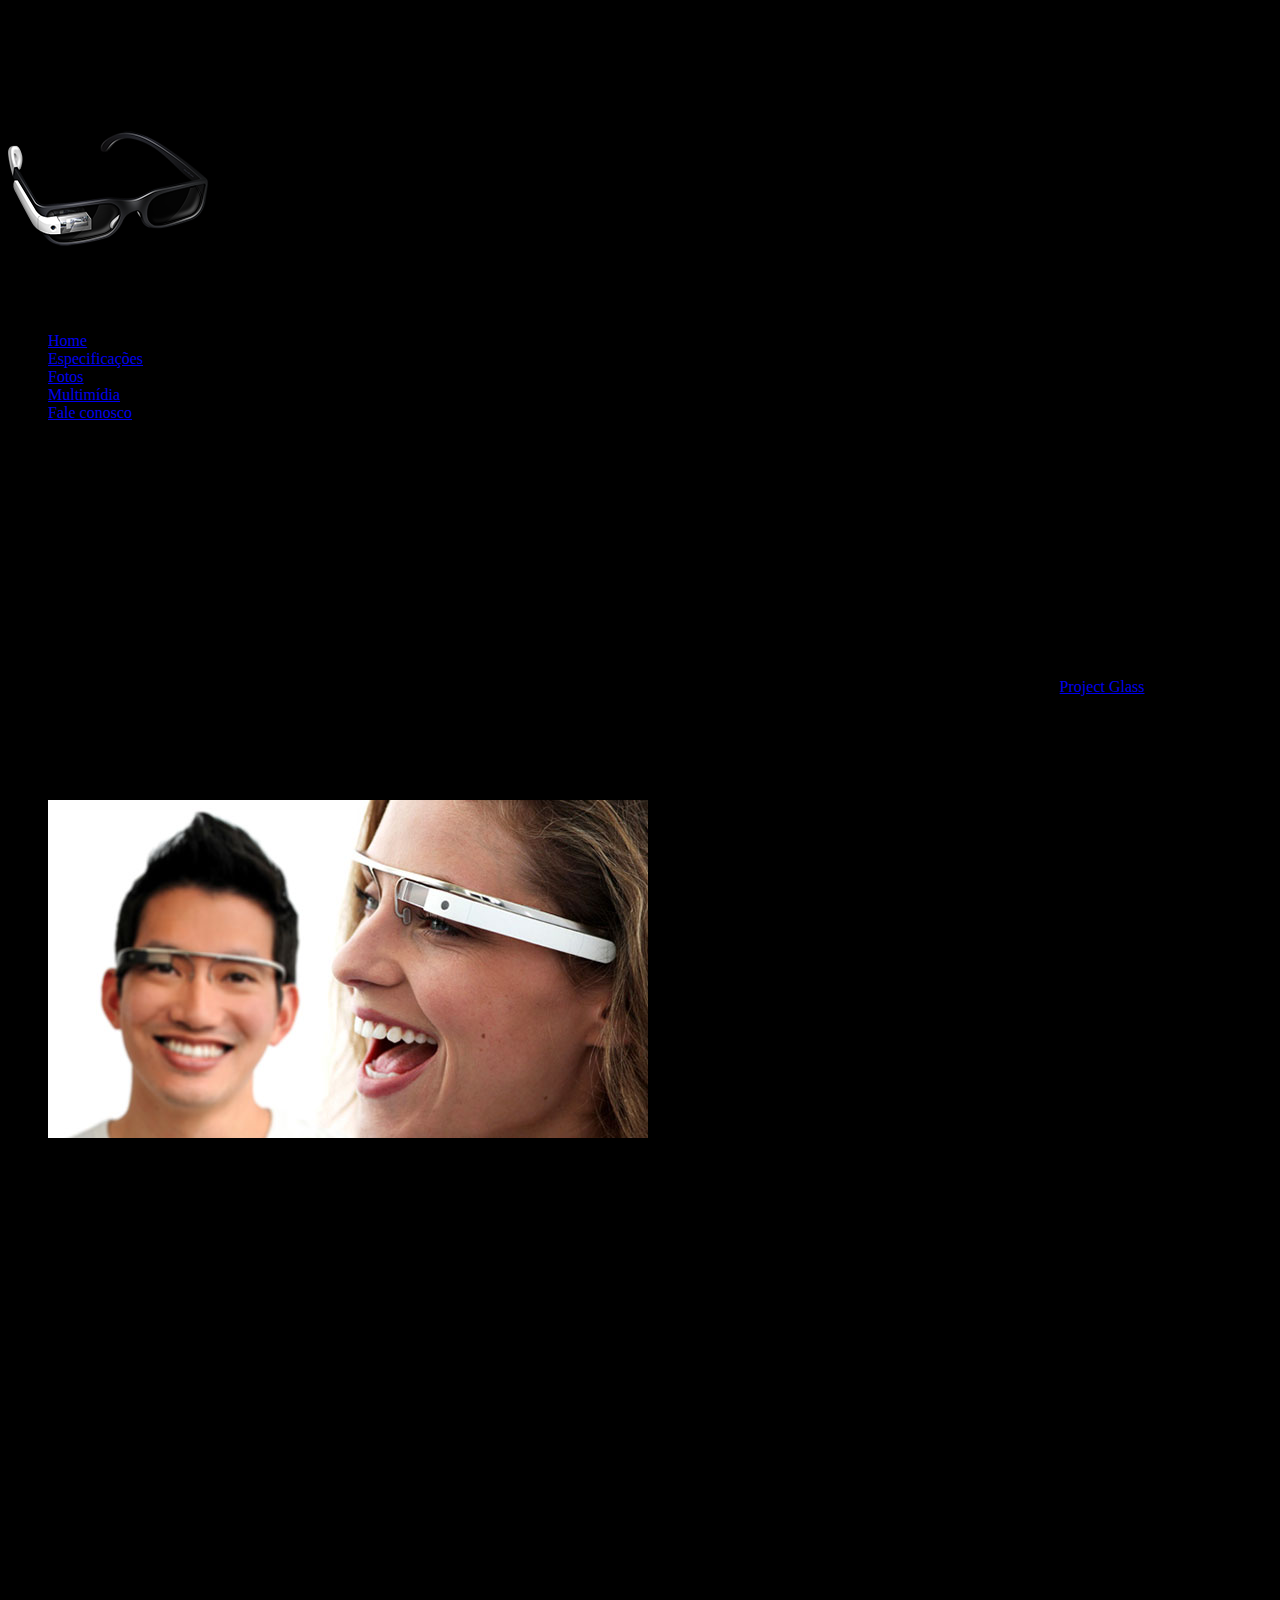
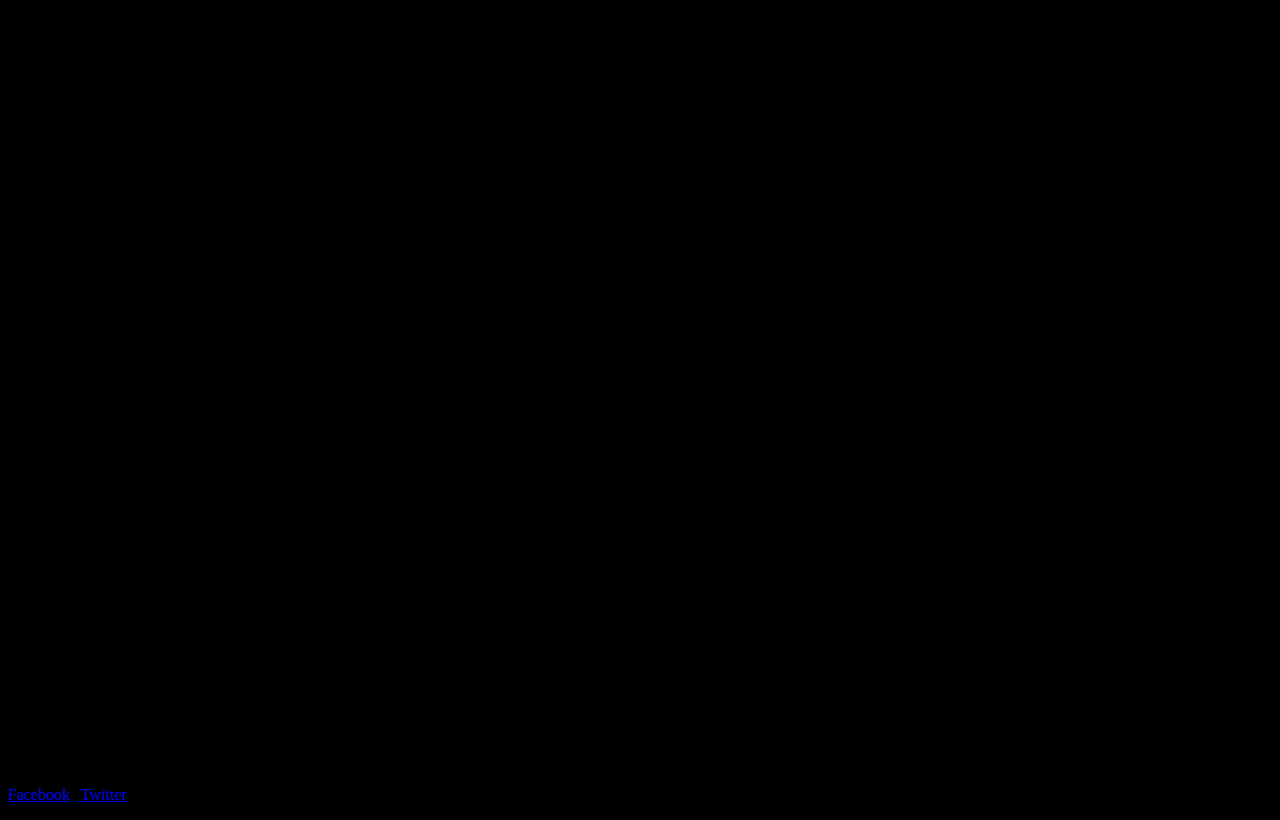
==== index.html @ 14d64cb0 "Teste" ====
<!DOCTYPE html>
<html lang="pt-br">
<head>

	<meta charset="utf-8" />
	<title>Tudo sobre o Google Glass</title>
	<!-- as cores em html podem ser tratadas de  diferentes formas: pelo codigo "#112233", pelos niveis de vermelho verde e azul "rgb(255,233,24);" e pelo nivel de brilho, saturação e luminosidade. Ao final de cada um, é possivel editar o canal alpha, que transforma a opacidade/transparência, podendo ir de 0 a 1. Sendo 0 transparente e 1 totalmente visivel.!-->

	<link rel="stylesheet" href="css/estilo.css" />
</head>

<script type="text/javascript" src="_javascript/funcoes.js"></script>

<body>
	<div id="interface">
		<header id="cabecalho">
			<hgroup>
				<h1>Google Glass</h1>
				<h2>A revolução do Google está chegando</h2>
			</hgroup>

			<img id="icone" src="_imagens/glass-oculos-preto-peq.png">
			<nav id="menu">
				<!--tag usada pra menus!-->
				<!-- a tag <ol> e <ul> servem para criar listas. OL lista ordenada e UL desordenada. Cada item da lista deve ser um <li> A lista ordenada pode ter tipo numerico, letras e algarismos romanos!-->
				<h1>Menu Principal</h1>
				<ul type="disc" onmouseout="mudaFoto('_imagens/glass-oculos-preto-peq.png')">
					<li onmouseover="mudaFoto('_imagens/home.png')"><a href="index.html">Home</a></li>
					<li onmouseover="mudaFoto('_imagens/especificacoes.png')"><a href="specs.html">Especificações</a>
					</li>
					<li onmouseover="mudaFoto('_imagens/fotos.png')"><a href="fotos.html">Fotos</a></li>
					<li onmouseover="mudaFoto('_imagens/multimidia.png')"><a href="multimidia.html">Multimídia</a></li>
					<li onmouseover="mudaFoto('_imagens/contato.png')"><a href="fale-conosco.html">Fale conosco</a></li>
				</ul>
			</nav>
		</header> <!-- escrever &nbs; significa "Non-breaking space", ou seja é um espaço em branco !-->
		<!-- a tag <br> serve para quebrar/pular linha!-->

		<!-- Quando utilizamos a tag <i> deixamos o texto em italico. Quando utilizamos a tag <em> visualmente fica em itálico, mas o navegador entende como destaque para o trecho entre a tag  !-->

		<!-- a tag <span> serve para editar pequenos trechos de texto com o CSS !-->
		<section id="corpo">
			<article id="noticia-principal">
				<header id="cabecalho-artigo">
					<hgroup>
						<h3>Tecnologia > Inovações</h3>
						<h1>Saiba tudo sobre o Google Glass</h1>
						<h2>por Gustavo Guanabara</h2>
						<h3 class="direita">Atualizado em 23/Abril/2013</h3>
					</hgroup>
				</header>

				<h2>O que é</h2>
				<p>O Google Glass é um acessório em forma de óculos que possibilita a interação dos usuários com
					diversos conteúdos em realidade aumentada. Também chamado de <a href="http://glass.google.com"
						target="_blank">
						<!-- usar target="_blank" faz com que o site referenciado em href abra em uma nova aba!-->Project
						Glass</a>, o eletrônico é capaz de tirar fotos a partir de comandos de voz, enviar mensagens
					instantâneas e realizar vídeo&shy;conferências. Seu lançamento está previsto para 2014, e seu preço
					deve ser de US$ 1,5 mil. Atualmente o Google Glass encontra-&shy;se em fase de testes e já possui um
					vídeo totalmente gravado com o dispositivo. Além disso, a companhia de buscas registrou novas
					patentes anti-&shy;furto e de desbloqueio de tela para o acessório.</p></br>

				<!-- &shy; sginifica Soft Hyphen. Ele separa a palavra quando a pagina é reduzida com um hifen !-->
				<!--É possivel utilizar a tag <wbr/> para quebrar linhas também, mas sem hifen!-->
				<figure class="foto-legenda">
					<img src="_imagens/glass-quadro-homem-mulher.jpg" />
					<figcaption>
						<h3>Google Glass</h3>
						<p>Uma nova maneira de ver o mundo</p>
					</figcaption>
					<!-- <figcaption> serve como legenda para imagens. Isso ajuda nas buscas e na navegação para deficientes visuais que !-->
				</figure>

				<h2>Data de lançamento</h2>
				<p>Não há uma data específica e oficial para o dispositivo ser lançado, ainda. Pode ser que ele esteja
					disponível em demonstrações a partir de 2013, mas seu lançamento para as lojas fica para, pelo
					menos, 2014.</p>

				<h2>Especificações Técnicas</h2>
				<table id="tabelaspec">

					<caption>Tabela Técnica do Google Glass <span>Mar/2013</span></caption>

					<tr>
						<td class="ce">Tela</td>
						<td class="cd">Resolução equivalente a tela de 25"</td>
					</tr>

					<tr>
						<td rowspan="2" class="ce">Camera</td>
						<td class="cd"> 5MP para fotos /
					<tr>
						<td class="cd">720p para vídeos</td>
					</tr>
					</td>
					</tr>

					<tr>
						<td rowspan="2" class="ce">Conectividade</td>
						<td class="cd"> Wi-Fi/
					<tr>
						<td class="cd">Bluetooth</td>
					</tr>
					</td>
					</tr>

					<tr>
						<td class="ce">Memória Interna</td>
						<td class="cd">12GB</td>
					</tr>
					<!--rowspan indica que a celula ocupara duas LINHAS  e colspan que ela ocupara duas COLUNAS!-->
				</table>

				<h2>Como funciona</h2>
				<p>De acordo com fontes próximas do Google, os óculos vão contar com uma pequena tela de LCD ou AMOLED
					na parte superior e em frente aos olhos do usuário. Com o uso de uma câmera e GPS, você pode se
					situar, assim como selecionar opções com o movimento da cabeça</p>

				<h2>O que você pode fazer com o Google Glasses</h2>
				<p>O vídeo de divulgação do Google mostra que você pode se transformar em uma espécie de
					“super-&shy;humano”, já que o aparelho pode indicar a quantos metros você está de seu destino, se o
					metrô está aberto ou fechado, mostrar o clima, agenda e até mesmo permitir que você marque encontros
					apenas com comandos de voz.</p>

				<iframe src="https://www.youtube.com/embed/5IK-zU51MU4" frameborder="0"
					allow="accelerometer; autoplay; encrypted-media; gyroscope; picture-in-picture"
					allowfullscreen></iframe>
			</article>
		</section>
		<aside id="lateral">
			<h1>Outras Notícias</h1>
			<h2>Vídeo mais recente</h2>

			<iframe src="https://www.youtube.com/embed/5IK-zU51MU4" frameborder="0"
				allow="accelerometer; autoplay; encrypted-media; gyroscope; picture-in-picture"
				allowfullscreen></iframe>


			<h2>Novidades no Glass</h2>
			<p>O Google enfim revelou as especificações completas do Google Glass, e com ele uma surpresa ainda inédita
				no mercado: a gigante das buscas usará um sistema de áudio baseado na transdução por condução. Através
				das hastes dos óculos, o som será transmitido para o ouvido do usuário por meio de microvibrações em
				determinados ossos de sua cabeça, sem usar nenhum tipo de alto-&shy;falante.</p>

			<p>Além da surpresa do áudio, a tela montada a frente do olho do usuário também chamou atenção. Serão 640 x
				360 pixels de resolução que, em proporção, equivaleria a um monitor de 25 polegadas de alta definição
				colocado a 2,5 metros de distância do espectador.</p>
		</aside>

		<footer id="rodape">
			<p>copyright &copy; 2013 - by Gustavo Guanabara<br />
				<a href="http://facebook.com" target="_blank">Facebook</a>
				|<a href="http://twitter.com" target="_blank"> Twitter</a></p>
		</footer>

	</div>
</body>

</html>
---- css/estilo.css ----
body{
    background-color: black;
}
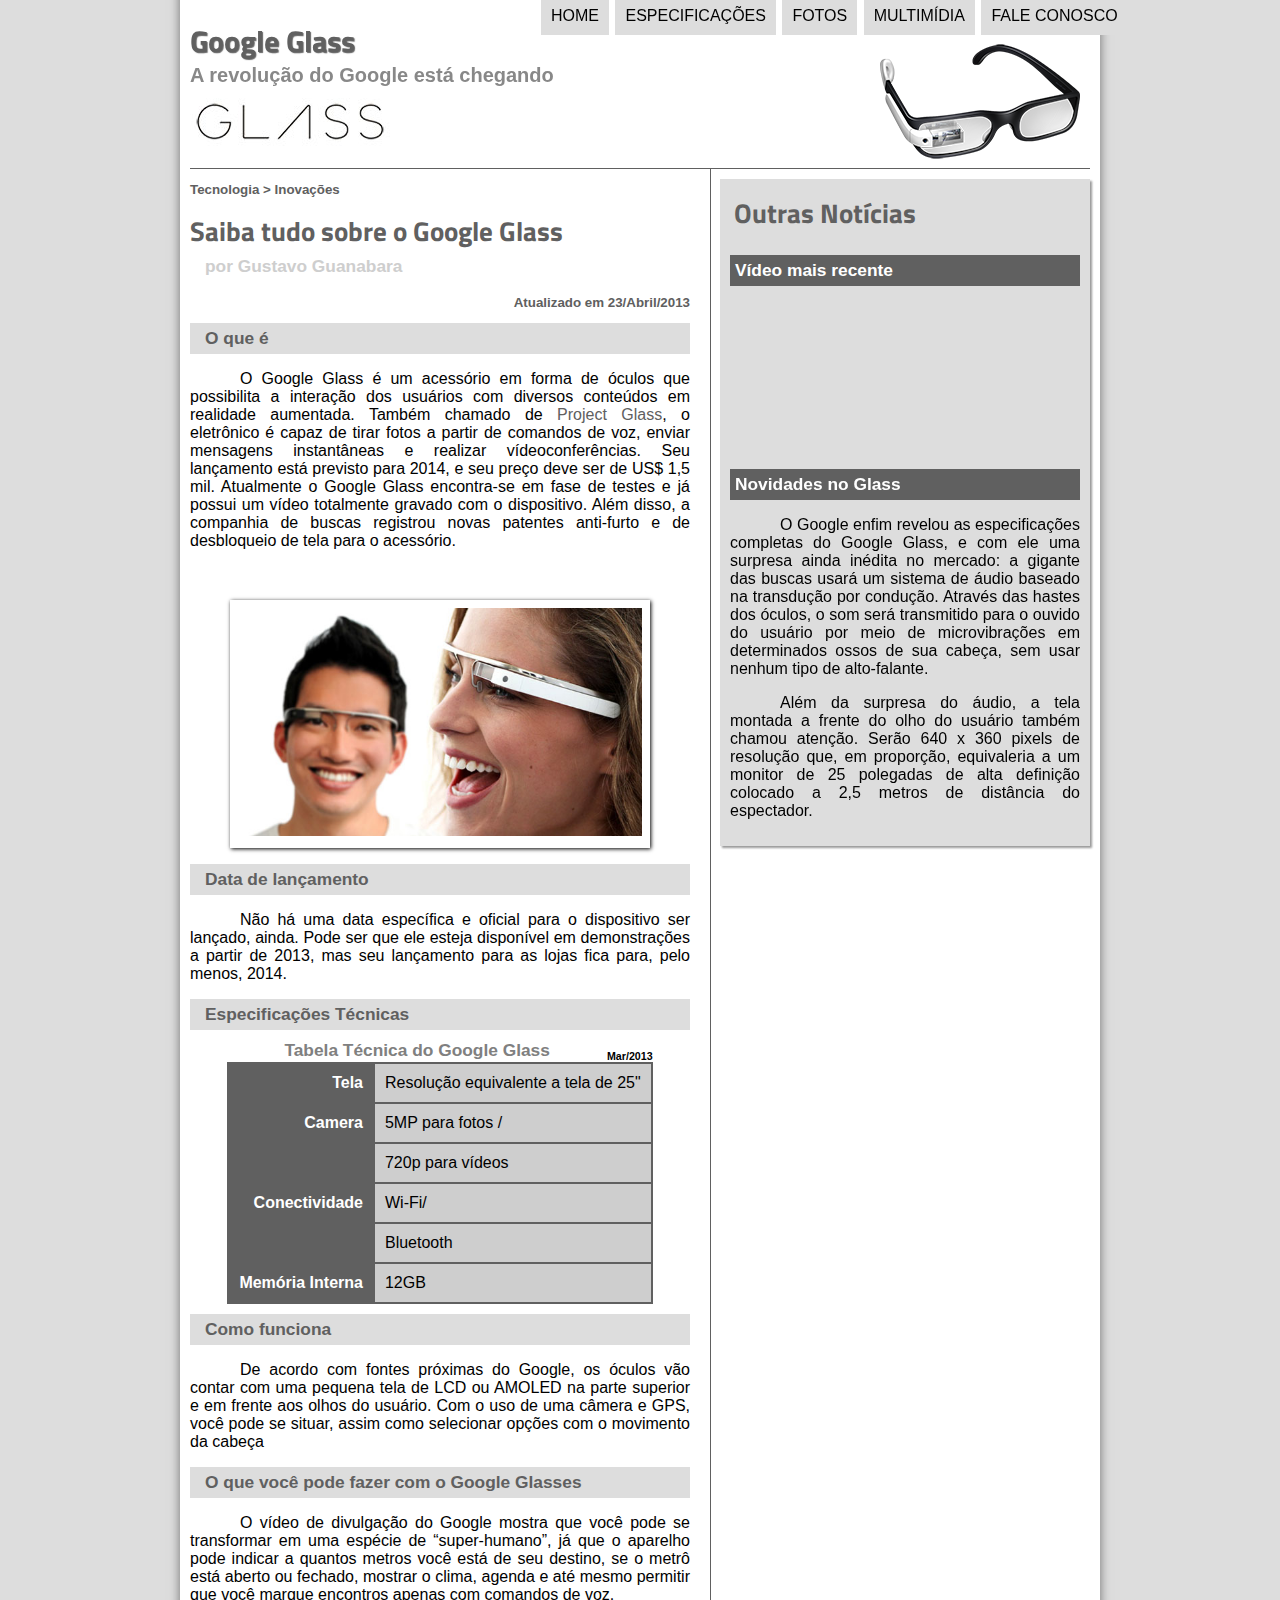
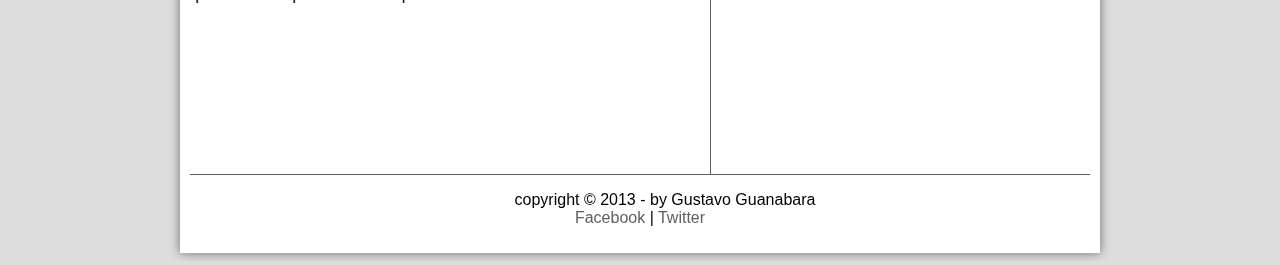
==== commit 957499de: "excluding folder" ====
--- a/index.html
+++ b/index.html
@@ -6,7 +6,7 @@
 	<title>Tudo sobre o Google Glass</title>
 	<!-- as cores em html podem ser tratadas de  diferentes formas: pelo codigo "#112233", pelos niveis de vermelho verde e azul "rgb(255,233,24);" e pelo nivel de brilho, saturação e luminosidade. Ao final de cada um, é possivel editar o canal alpha, que transforma a opacidade/transparência, podendo ir de 0 a 1. Sendo 0 transparente e 1 totalmente visivel.!-->
 
-	<link rel="stylesheet" href="css/estilo.css" />
+	<link rel="stylesheet" href="_css/estilo.css" />
 </head>
 
 <script type="text/javascript" src="_javascript/funcoes.js"></script>
--- a/_css/estilo.css
+++ b/_css/estilo.css
@@ -0,0 +1,269 @@
+@charset "UTF-8";
+@import url('https://fonts.googleapis.com/css?family=Titillium+Web&display=swap');
+@font-face{
+	font-family: 'Fontelogo';
+	src: url("../_fonts/computer-font.ttf");
+}
+
+body {
+	font-family: Arial,sans-serif;
+	background-color: #dddddd;
+	color: rgba(0, 0, 0, 1.0);
+}
+
+div#interface {
+	width:  900px;
+	background-color: white;
+	margin: -20px auto 0px auto; /*cima,direita,baixo e esquerda*/
+	box-shadow: 0px 0px 10px rgba(0,0,0,.5);
+	padding: 10px;
+}
+
+p{
+	text-align: justify;
+	text-indent: 50px;
+}
+
+a{
+	color: #606060;
+	text-decoration: none;
+}
+
+a:hover{
+	text-decoration: underline;
+}
+
+header#cabecalho img#icone{
+	position: absolute;
+	left: 880px;
+	top: 40px;
+}
+
+header#cabecalho {
+	border-bottom: 1px #606060 solid;
+	height: 150px;
+	background: url("../_imagens/glass-logo-peq.jpg") no-repeat 0px 80px;
+}
+ header#cabecalho h1{
+ 	font-family: 'Titillium Web', sans-serif;
+ 	font-size: 30px;
+ 	color: #606060;
+ 	text-shadow: 1px 1px 1px rgba(0, 0, 0, 0.6);
+ 	padding: 0px;
+ 	margin-bottom: 0px;
+ }
+
+ header#cabecalho h2{
+ 	font-family: Arial, sans-serif;
+ 	color: #888888;
+ 	font-size: 15pt;
+ 	padding: 0px;
+ 	margin-top: 0px;
+ }
+
+/* Formatação de imagens com legendas*/
+
+figure.foto-legenda {
+	position: relative; /* usar o valor relative, 
+	significa que ele via ficar 
+	posicionado no lugar onde ele 
+	foi colocado no codigo html*/
+	border: 8px solid white;
+	box-shadow: 1px 1px 4px black; /*ordem de valores:
+	horizontal, vertical,espalhamento e cor*/
+}
+figure.foto-legenda img {
+	width: 100%;
+	height: 100%;
+}
+
+figure.foto-legenda figcaption{
+	opacity: 0;
+	position: absolute; /* absolute, fica no absoluto em
+	relação ao lugar onde a figurecaption esta
+	a classe pai*/
+	top: 0px;
+	background-color: rgba(0, 0, 0, 0.4);
+	width: 100%;
+	height: 100%;
+	color: white;
+	padding: 10px; /*espaçamento entre as bordas*/
+	box-sizing: border-box; /* um box dentro da borda */
+	transition:1s;
+}
+
+figure.foto-legenda:hover figcaption {
+	opacity: 1;
+}
+/* Formatação do menu */
+nav#menu {
+	display: block;
+}
+
+
+nav#menu ul{
+	list-style: none;
+	text-transform: uppercase;
+	position: absolute; /*absoluto, fica por cima de tudo, relative
+	é relacionado a dentro do espaço do nav */
+	top: -20px;
+	left: 500px;
+}
+
+nav#menu li{
+	display: inline-block;
+	background-color: #dddddd;
+	padding: 10px; /*espaço dentro do objeto*/
+	margin: 1px;/*espaço fora do objeto*/
+	transition: background-color 0.55s;
+
+}
+
+nav#menu li:hover{
+	background-color: #606060;
+	transition: 0.55s;
+}
+
+
+nav#menu h1{
+	display: none;
+}
+
+nav#menu a{
+	color: black;
+	text-decoration: none;
+
+}
+
+nav#menu a:hover{
+	color: white;
+}
+
+
+section#corpo {
+	display: block;
+	width: 500px;
+	float: left;
+	border-right: 1px solid #606060;
+	padding-right: 20px;
+}
+
+article#noticia-principal h2{
+	font-size:13pt ;
+	background-color: #dddddd;
+	color: #606060;
+	padding: 5px 0px 5px 15px;
+	margin: 10px 0px 10px 0px;
+}
+
+header#cabecalho-artigo h1{
+	font-family: 'Titillium Web',sans-serif;
+	font-size: 20pt;
+	color: #606060;
+	margin-bottom: 0px;
+	margin-top: 0;
+}
+
+.direita{
+	text-align: right;
+}
+
+header#cabecalho-artigo h2{
+	font-size: 13pt;
+	color: #cecece;
+	background-color: #ffffff;
+	margin: 0px;
+}
+
+header#cabecalho-artigo h3{
+	color: #606060;
+	font-size:10pt ;
+	
+}
+table#tabelaspec {
+	border: 1px solid #606060;
+	border-spacing: 0px;
+	margin-left: auto;
+	margin-right: auto;
+}
+
+table#tabelaspec td{
+	border: 1px solid #606060;
+	padding: 10px;
+	text-align:center;
+	vertical-align: middle;
+}
+
+table#tabelaspec td.ce{
+	text-align: right;
+	color: white;
+	background-color: #606060;
+	vertical-align: top;
+	font-weight: bold;
+}
+
+table#tabelaspec td.cd{
+	text-align: left;
+	background-color: #cecece;
+}
+
+table#tabelaspec caption {
+	color: #808080;
+	font-size: 13pt;
+	font-weight: bolder;
+}
+
+table#tabelaspec caption span{
+	display: block;
+	float: right;
+	color: black;
+	font-size: 8pt;
+	margin-top: 10px;
+
+}
+
+aside#lateral {
+	display: block;
+	width: 350px;
+	float: right;
+	background-color: #dddddd;
+	margin-top: 10px;
+	box-shadow: 2px 2px 2px rgba(0, 0, 0, 0.4);
+	padding:10px; 
+}
+
+aside#lateral h1{
+	font-family: 'Titillium Web',sans-serif;
+	font-size: 20pt;
+	color: #606060;
+	padding: 4px;
+	margin-top: 0;
+}
+
+aside#lateral h2{
+	background-color:  #606060;
+	font-size: 13pt;
+	color:#ffffff;
+	padding: 5px;
+}
+
+footer#rodape {
+	clear: both; /* o clear both limpa o espaço */
+	border-top: 1px solid #606060;
+
+}
+footer#rodape p{
+	text-align: center;
+}
+
+footer#rodape a{
+	color: #606060;
+}
+
+/* iframe.video{
+	position: relative;
+	width: auto;
+	height: auto;
+	padding: 50pt;
+	margin-left: 500px;
+} */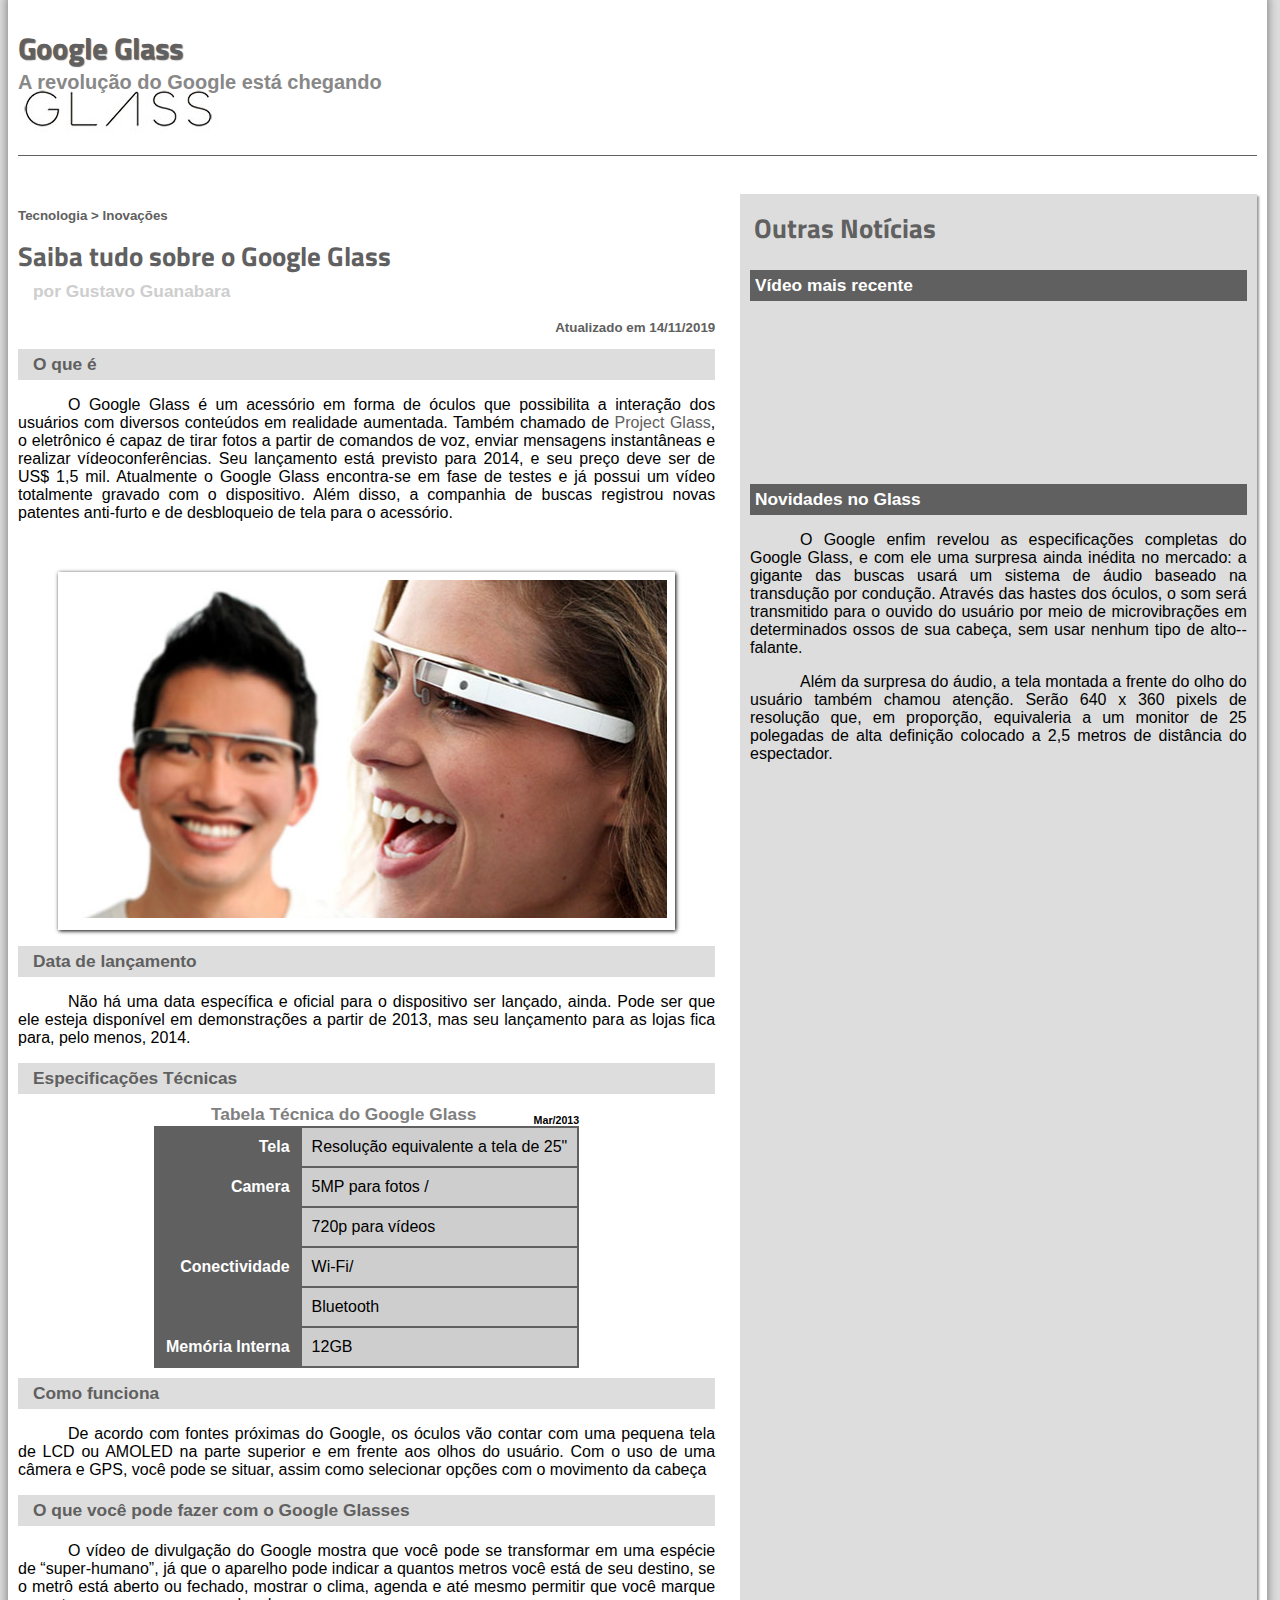
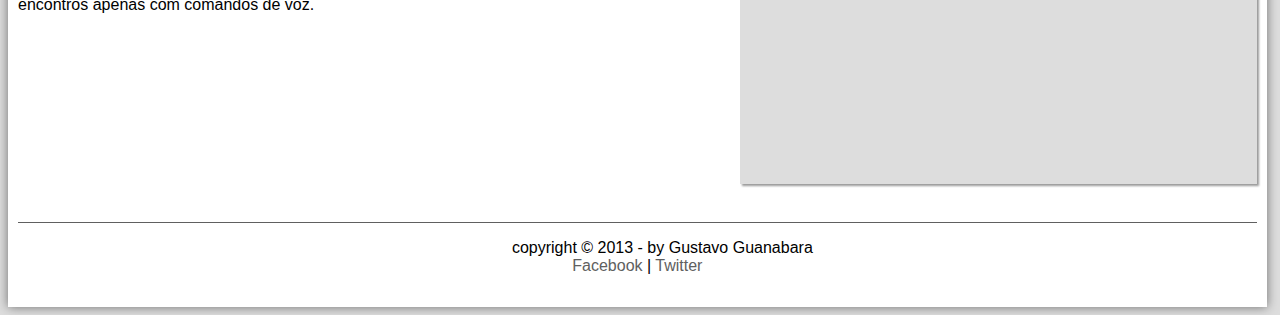
==== commit 863cc367: "Pre-responsive" ====
--- a/index.html
+++ b/index.html
@@ -3,27 +3,29 @@
 <head>
 
 	<meta charset="utf-8" />
+	<meta name="viewport" content="width=device-width, initial-scale=1.0">
+	
 	<title>Tudo sobre o Google Glass</title>
 	<!-- as cores em html podem ser tratadas de  diferentes formas: pelo codigo "#112233", pelos niveis de vermelho verde e azul "rgb(255,233,24);" e pelo nivel de brilho, saturação e luminosidade. Ao final de cada um, é possivel editar o canal alpha, que transforma a opacidade/transparência, podendo ir de 0 a 1. Sendo 0 transparente e 1 totalmente visivel.!-->
 
-	<link rel="stylesheet" href="_css/estilo.css" />
+	<link rel="stylesheet" href="css/estilo.css" />
 </head>
 
 <script type="text/javascript" src="_javascript/funcoes.js"></script>
 
 <body>
-	<div id="interface">
+	<div id="interface" class="container">
 		<header id="cabecalho">
 			<hgroup>
 				<h1>Google Glass</h1>
 				<h2>A revolução do Google está chegando</h2>
 			</hgroup>
 
-			<img id="icone" src="_imagens/glass-oculos-preto-peq.png">
-			<nav id="menu">
+			<!-- <img id="icone" src="_imagens/glass-oculos-preto-peq.png"> -->
+			<!-- <nav id="menu">
 				<!--tag usada pra menus!-->
 				<!-- a tag <ol> e <ul> servem para criar listas. OL lista ordenada e UL desordenada. Cada item da lista deve ser um <li> A lista ordenada pode ter tipo numerico, letras e algarismos romanos!-->
-				<h1>Menu Principal</h1>
+				<!-- <h1>Menu Principal</h1>
 				<ul type="disc" onmouseout="mudaFoto('_imagens/glass-oculos-preto-peq.png')">
 					<li onmouseover="mudaFoto('_imagens/home.png')"><a href="index.html">Home</a></li>
 					<li onmouseover="mudaFoto('_imagens/especificacoes.png')"><a href="specs.html">Especificações</a>
@@ -32,7 +34,7 @@
 					<li onmouseover="mudaFoto('_imagens/multimidia.png')"><a href="multimidia.html">Multimídia</a></li>
 					<li onmouseover="mudaFoto('_imagens/contato.png')"><a href="fale-conosco.html">Fale conosco</a></li>
 				</ul>
-			</nav>
+			</nav> --> 
 		</header> <!-- escrever &nbs; significa "Non-breaking space", ou seja é um espaço em branco !-->
 		<!-- a tag <br> serve para quebrar/pular linha!-->
 
@@ -46,7 +48,7 @@
 						<h3>Tecnologia > Inovações</h3>
 						<h1>Saiba tudo sobre o Google Glass</h1>
 						<h2>por Gustavo Guanabara</h2>
-						<h3 class="direita">Atualizado em 23/Abril/2013</h3>
+						<h3 class="direita">Atualizado em 14/11/2019</h3>
 					</hgroup>
 				</header>
 
@@ -149,7 +151,7 @@
 		</aside>
 
 		<footer id="rodape">
-			<p>copyright &copy; 2013 - by Gustavo Guanabara<br />
+			<p>copyright &copy; 2013 - by Gustavo Guanabara<br/>
 				<a href="http://facebook.com" target="_blank">Facebook</a>
 				|<a href="http://twitter.com" target="_blank"> Twitter</a></p>
 		</footer>
--- a/css/estilo.css
+++ b/css/estilo.css
@@ -0,0 +1,303 @@
+@charset "UTF-8";
+@import url('https://fonts.googleapis.com/css?family=Titillium+Web&display=swap');
+@font-face{
+	font-family: 'Fontelogo';
+	src: url("../_fonts/computer-font.ttf");
+}
+
+body {
+	font-family: Arial,sans-serif;
+	background-color: #dddddd;
+	color: rgba(0, 0, 0, 1.0);
+}
+.container{
+    display: grid;
+    grid-template-columns: 1fr 1fr 1fr 1fr 1fr 1fr 1fr;
+    grid-template-rows:2fr auto 2fr;
+    grid-gap: 2%;
+    grid-template-areas:
+    "h h h h h h h"
+    "s s s s a a a"
+    "f f f f f f f";
+
+
+}
+
+div#interface {
+    width: 98%;
+    height: 100%;
+	background-color: white;
+	box-shadow: 0px 0px 10px rgba(0,0,0,.5);
+    padding: 10px;
+    margin-top: -1%;
+}
+
+p{
+	text-align: justify;
+	text-indent: 50px;
+}
+
+a{
+	color: #606060;
+	text-decoration: none;
+}
+
+a:hover{
+	text-decoration: underline;
+}
+
+header#cabecalho img#icone{
+	position: absolute;
+	left: 880px;
+	top: 40px;
+}
+
+header#cabecalho {
+	border-bottom: 1px #606060 solid;
+	height: 150px;
+    background: url("../_imagens/glass-logo-peq.jpg") no-repeat 0px 80px;
+    grid-area: h;
+}
+ header#cabecalho h1{
+ 	font-family: 'Titillium Web', sans-serif;
+ 	font-size: 30px;
+ 	color: #606060;
+ 	text-shadow: 1px 1px 1px rgba(0, 0, 0, 0.6);
+ 	padding: 0px;
+ 	margin-bottom: 0px;
+ }
+
+ header#cabecalho h2{
+ 	font-family: Arial, sans-serif;
+ 	color: #888888;
+ 	font-size: 15pt;
+ 	padding: 0px;
+ 	margin-top: 0px;
+ }
+
+/* Formatação de imagens com legendas*/
+
+figure.foto-legenda {
+	position: relative; /* usar o valor relative, 
+	significa que ele via ficar 
+	posicionado no lugar onde ele 
+	foi colocado no codigo html*/
+	border: 8px solid white;
+	box-shadow: 1px 1px 4px black; /*ordem de valores:
+	horizontal, vertical,espalhamento e cor*/
+}
+figure.foto-legenda img {
+	width: 100%;
+	height: 100%;
+}
+
+figure.foto-legenda figcaption{
+	opacity: 0;
+	position: absolute; /* absolute, fica no absoluto em
+	relação ao lugar onde a figurecaption esta
+	a classe pai*/
+	top: 0px;
+	background-color: rgba(0, 0, 0, 0.4);
+	width: 100%;
+	height: 100%;
+	color: white;
+	padding: 10px; /*espaçamento entre as bordas*/
+	box-sizing: border-box; /* um box dentro da borda */
+	transition:1s;
+}
+
+figure.foto-legenda:hover figcaption {
+	opacity: 1;
+}
+/* Formatação do menu */
+nav#menu {
+	display: block;
+}
+
+
+nav#menu ul{
+	list-style: none;
+	text-transform: uppercase;
+	position: absolute; /*absoluto, fica por cima de tudo, relative
+	é relacionado a dentro do espaço do nav */
+	top: -20px;
+	left: 500px;
+}
+
+nav#menu li{
+	display: inline-block;
+	background-color: #dddddd;
+	padding: 10px; /*espaço dentro do objeto*/
+	margin: 1px;/*espaço fora do objeto*/
+	transition: background-color 0.55s;
+
+}
+
+nav#menu li:hover{
+	background-color: #606060;
+	transition: 0.55s;
+}
+
+
+nav#menu h1{
+	display: none;
+}
+
+nav#menu a{
+	color: black;
+	text-decoration: none;
+
+}
+
+nav#menu a:hover{
+	color: white;
+}
+
+
+section#corpo {
+	display: flex;
+	width: 100%;
+    grid-area: s;
+}
+
+article#noticia-principal h2{
+	font-size:13pt ;
+	background-color: #dddddd;
+	color: #606060;
+	padding: 5px 0px 5px 15px;
+	margin: 10px 0px 10px 0px;
+}
+
+header#cabecalho-artigo h1{
+	font-family: 'Titillium Web',sans-serif;
+	font-size: 20pt;
+	color: #606060;
+	margin-bottom: 0px;
+	margin-top: 0;
+}
+
+.direita{
+	text-align: right;
+}
+
+header#cabecalho-artigo h2{
+	font-size: 13pt;
+	color: #cecece;
+	background-color: #ffffff;
+	margin: 0px;
+}
+
+header#cabecalho-artigo h3{
+	color: #606060;
+	font-size:10pt ;
+	
+}
+table#tabelaspec {
+	border: 1px solid #606060;
+	border-spacing: 0px;
+	margin-left: auto;
+	margin-right: auto;
+}
+
+table#tabelaspec td{
+	border: 1px solid #606060;
+	padding: 10px;
+	text-align:center;
+	vertical-align: middle;
+}
+
+table#tabelaspec td.ce{
+	text-align: right;
+	color: white;
+	background-color: #606060;
+	vertical-align: top;
+	font-weight: bold;
+}
+
+table#tabelaspec td.cd{
+	text-align: left;
+	background-color: #cecece;
+}
+
+table#tabelaspec caption {
+	color: #808080;
+	font-size: 13pt;
+	font-weight: bolder;
+}
+
+table#tabelaspec caption span{
+	display: block;
+	float: right;
+	color: black;
+	font-size: 8pt;
+	margin-top: 10px;
+
+}
+
+aside#lateral {
+	display:block;
+	width: auto;
+	background-color: #dddddd;
+	box-shadow: 2px 2px 2px rgba(0, 0, 0, 0.4);
+    padding:10px;
+    grid-area: a; 
+}
+
+aside#lateral h1{
+	font-family: 'Titillium Web',sans-serif;
+	font-size: 20pt;
+	color: #606060;
+	padding: 4px;
+	margin-top: 0;
+}
+
+aside#lateral h2{
+	background-color:  #606060;
+	font-size: 13pt;
+	color:#ffffff;
+	padding: 5px;
+}
+
+footer#rodape {
+	clear: both; /* o clear both limpa o espaço */
+    border-top: 1px solid #606060;
+    grid-area:f;
+    
+
+}
+footer#rodape p{
+	text-align: center;
+}
+
+footer#rodape a{
+	color: #606060;
+}
+
+@media only screen and (max-width: 811px ){
+    .container{
+        grid-template-columns: 1fr;
+        grid-template-rows:  2fr auto auto auto auto auto auto auto 2fr;
+        grid-template-areas: 
+        "h"
+        "s"
+        "a"
+        "f";
+    }
+    #interface{
+        height: 100%;
+    }
+    header#cabecalho {
+            grid-area:h;
+    }
+    section#corpo {
+        grid-area:s;
+    }
+
+    aside#lateral{
+        grid-area:a;
+    }
+
+    footer#rodape{
+        grid-area:f;
+    }
+}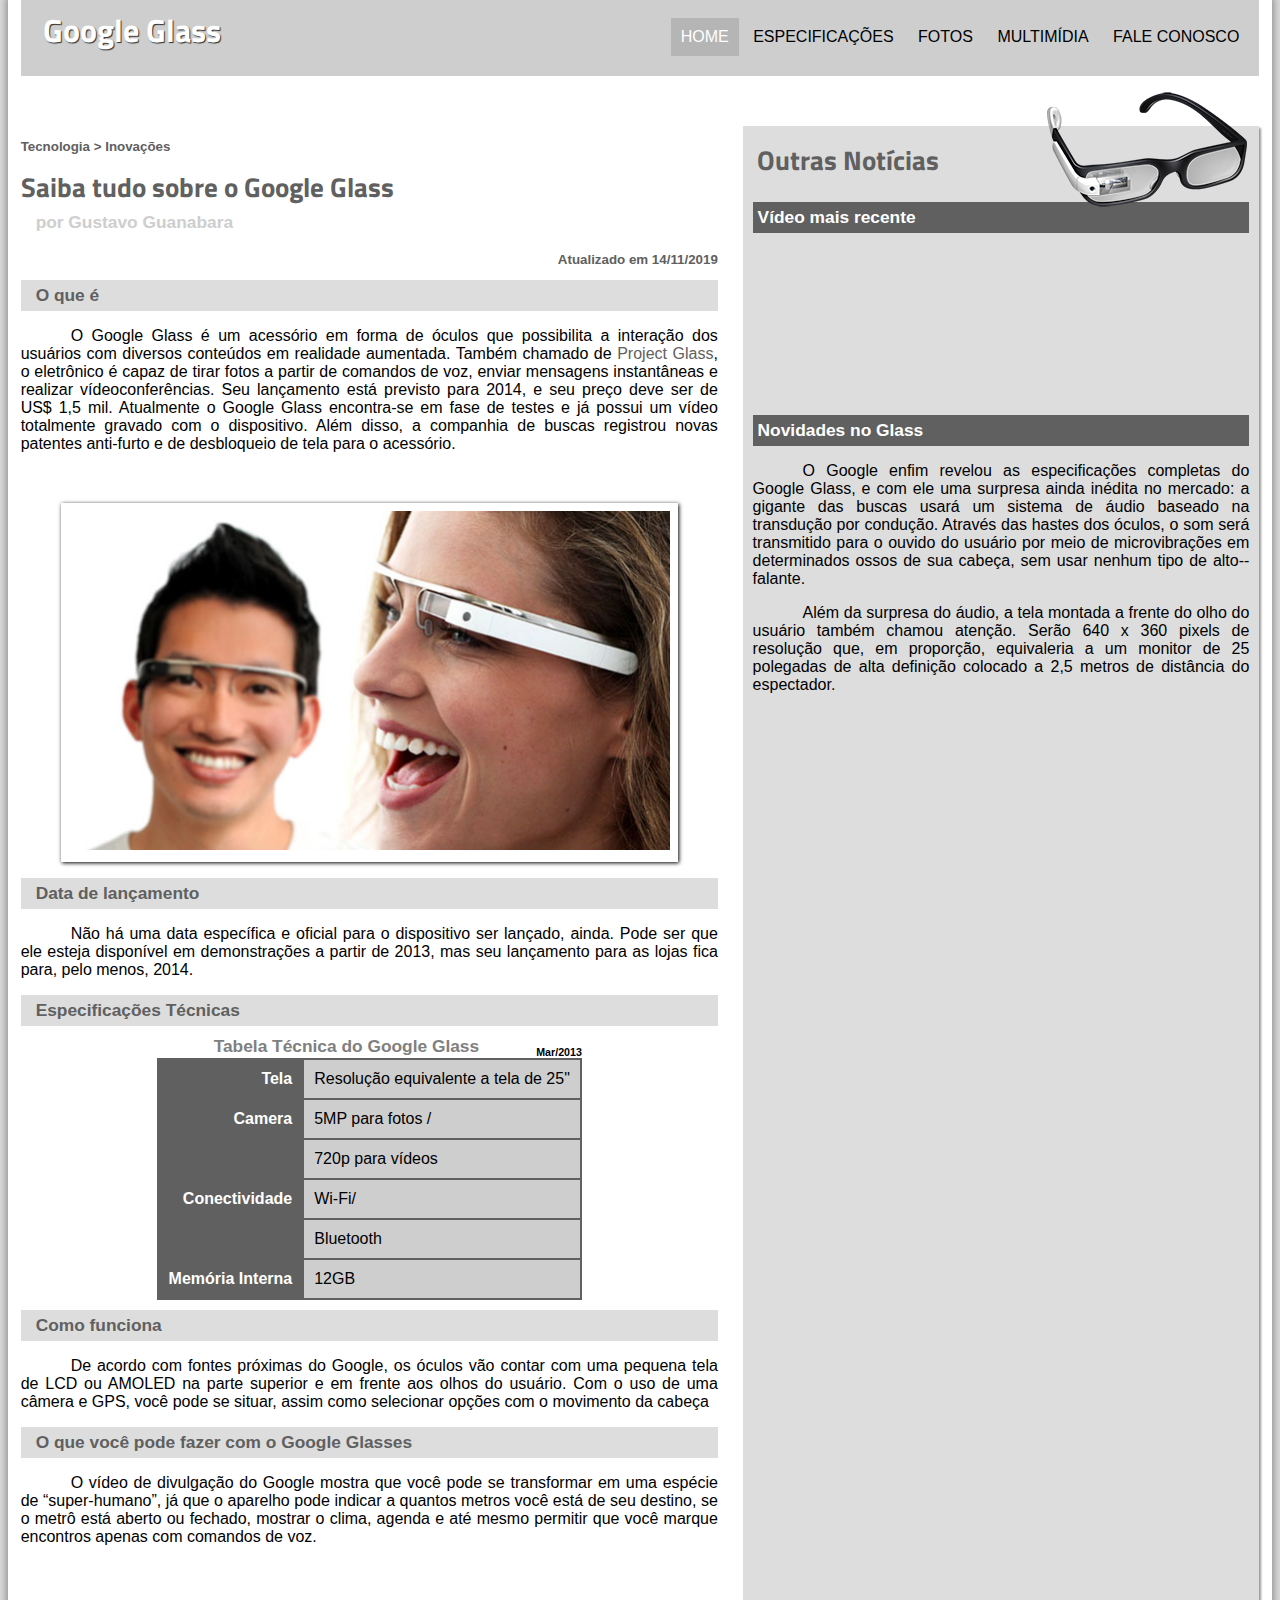
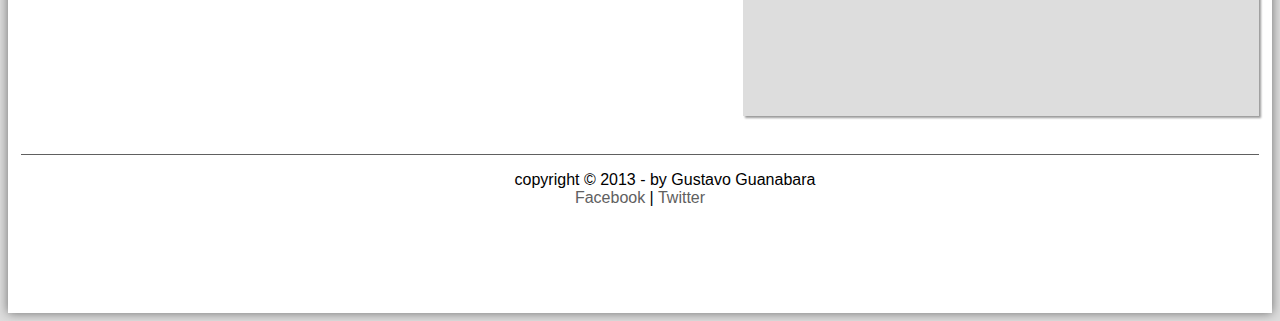
==== commit 0282c244: "Responsive Menu to index page" ====
--- a/index.html
+++ b/index.html
@@ -9,32 +9,37 @@
 	<!-- as cores em html podem ser tratadas de  diferentes formas: pelo codigo "#112233", pelos niveis de vermelho verde e azul "rgb(255,233,24);" e pelo nivel de brilho, saturação e luminosidade. Ao final de cada um, é possivel editar o canal alpha, que transforma a opacidade/transparência, podendo ir de 0 a 1. Sendo 0 transparente e 1 totalmente visivel.!-->
 
 	<link rel="stylesheet" href="css/estilo.css" />
+	<link rel="stylesheet" href="https://cdnjs.cloudflare.com/ajax/libs/font-awesome/4.7.0/css/font-awesome.min.css">
+
 </head>
-
-<script type="text/javascript" src="_javascript/funcoes.js"></script>
 
 <body>
 	<div id="interface" class="container">
 		<header id="cabecalho">
-			<hgroup>
-				<h1>Google Glass</h1>
-				<h2>A revolução do Google está chegando</h2>
-			</hgroup>
+			<nav id="menu"><!--tag usada pra menus!-->
+				<h1>Menu Principal</h1>
+				
+				<!-- a tag <ol> e <ul> servem para criar listas. OL lista ordenada e UL desordenada. Cada item da lista deve ser um <li> A lista ordenada pode ter tipo numerico, letras e algarismos romanos!-->
+					<!--  Botão do Menu Hamburguer  -->
+					<input type="checkbox" id="check">
+					<label for="check" class="checkbtn">
+						<i class="fa fa-bars"></i>
+					</label>
 
-			<!-- <img id="icone" src="_imagens/glass-oculos-preto-peq.png"> -->
-			<!-- <nav id="menu">
-				<!--tag usada pra menus!-->
-				<!-- a tag <ol> e <ul> servem para criar listas. OL lista ordenada e UL desordenada. Cada item da lista deve ser um <li> A lista ordenada pode ter tipo numerico, letras e algarismos romanos!-->
-				<!-- <h1>Menu Principal</h1>
+				<label class="logo">Google Glass</label>
 				<ul type="disc" onmouseout="mudaFoto('_imagens/glass-oculos-preto-peq.png')">
-					<li onmouseover="mudaFoto('_imagens/home.png')"><a href="index.html">Home</a></li>
+					<li  class="active" fonmouseover="mudaFoto('_imagens/home.png')"><a class="active" href="index.html">Home</a></li>
 					<li onmouseover="mudaFoto('_imagens/especificacoes.png')"><a href="specs.html">Especificações</a>
 					</li>
 					<li onmouseover="mudaFoto('_imagens/fotos.png')"><a href="fotos.html">Fotos</a></li>
 					<li onmouseover="mudaFoto('_imagens/multimidia.png')"><a href="multimidia.html">Multimídia</a></li>
 					<li onmouseover="mudaFoto('_imagens/contato.png')"><a href="fale-conosco.html">Fale conosco</a></li>
 				</ul>
-			</nav> --> 
+			</nav> 
+			
+
+			<img id="icone" src="_imagens/glass-oculos-preto-peq.png">
+			
 		</header> <!-- escrever &nbs; significa "Non-breaking space", ou seja é um espaço em branco !-->
 		<!-- a tag <br> serve para quebrar/pular linha!-->
 
@@ -157,6 +162,7 @@
 		</footer>
 
 	</div>
+	<script type="text/javascript" src="_javascript/funcoes.js"></script>
 </body>
 
 </html>--- a/css/estilo.css
+++ b/css/estilo.css
@@ -18,7 +18,7 @@
     grid-template-areas:
     "h h h h h h h"
     "s s s s a a a"
-    "f f f f f f f";
+	"f f f f f f f";
 
 
 }
@@ -28,8 +28,8 @@
     height: 100%;
 	background-color: white;
 	box-shadow: 0px 0px 10px rgba(0,0,0,.5);
-    padding: 10px;
-    margin-top: -1%;
+	margin: -1% 0 0 0;
+	padding: 1%;
 }
 
 p{
@@ -47,33 +47,16 @@
 }
 
 header#cabecalho img#icone{
-	position: absolute;
-	left: 880px;
-	top: 40px;
+	position: sticky;
+	float: right;
+	margin: 1%;
 }
 
 header#cabecalho {
-	border-bottom: 1px #606060 solid;
-	height: 150px;
-    background: url("../_imagens/glass-logo-peq.jpg") no-repeat 0px 80px;
+	height: 80px;
     grid-area: h;
 }
- header#cabecalho h1{
- 	font-family: 'Titillium Web', sans-serif;
- 	font-size: 30px;
- 	color: #606060;
- 	text-shadow: 1px 1px 1px rgba(0, 0, 0, 0.6);
- 	padding: 0px;
- 	margin-bottom: 0px;
- }
-
- header#cabecalho h2{
- 	font-family: Arial, sans-serif;
- 	color: #888888;
- 	font-size: 15pt;
- 	padding: 0px;
- 	margin-top: 0px;
- }
+
 
 /* Formatação de imagens com legendas*/
 
@@ -110,47 +93,76 @@
 	opacity: 1;
 }
 /* Formatação do menu */
-nav#menu {
+
+.checkbtn{
+	font-size: 2rem;
+	color: white;
+	cursor:pointer;
+	padding: 15px;
+	margin: auto;
+	display: none;
+}
+#check{
+	display: none;
+}
+
+label.logo{
+	font-family: 'Titillium Web', sans-serif;
+	font-size: 2rem;
+ 	color: white;
+	text-shadow: 1px 1px 1px rgba(0, 0, 0, 0.8);
+	font-weight: bold;
+	padding-left: 1%;
+}
+
+nav {
 	display: block;
-}
-
-
-nav#menu ul{
+	background-color:#cecece;
+	height: 80px;
+	width: 100%;
+	box-sizing: border-box;
+	padding:10px;
+	margin-top:-1%;
+
+}
+
+
+nav ul{
+	float: right;
 	list-style: none;
 	text-transform: uppercase;
-	position: absolute; /*absoluto, fica por cima de tudo, relative
-	é relacionado a dentro do espaço do nav */
-	top: -20px;
-	left: 500px;
-}
-
-nav#menu li{
+	display: block;
+	padding: 0;
+	margin-top:1%;
+
+}
+
+nav li{
 	display: inline-block;
-	background-color: #dddddd;
-	padding: 10px; /*espaço dentro do objeto*/
-	margin: 1px;/*espaço fora do objeto*/
 	transition: background-color 0.55s;
-
-}
-
-nav#menu li:hover{
-	background-color: #606060;
+	padding: 10px;
+	
+}
+
+nav li:hover, li.active {
+	background-color:rgba(0, 0, 0, 0.116);
 	transition: 0.55s;
 }
 
 
-nav#menu h1{
+nav h1{
 	display: none;
 }
 
-nav#menu a{
+nav a{
 	color: black;
 	text-decoration: none;
 
 }
 
-nav#menu a:hover{
+nav a:hover, a.active{
 	color: white;
+	text-decoration: none;
 }
 
 
@@ -259,6 +271,7 @@
 }
 
 footer#rodape {
+	height: 150px;
 	clear: both; /* o clear both limpa o espaço */
     border-top: 1px solid #606060;
     grid-area:f;
@@ -273,7 +286,46 @@
 	color: #606060;
 }
 
-@media only screen and (max-width: 811px ){
+@media only screen and (max-width: 845px ){
+	.checkbtn{
+		display:inline-flex;
+	}
+	label.logo{
+		float:right;
+		display: inline-flex;
+	}
+	nav ul{
+		position:fixed;
+		display: block;
+		width: 100vw;
+		height: 100vh;
+		background-color: rgba(0, 0, 0, 0.4);
+		left:-110%;
+		text-align: center;
+		z-index: 10;
+		transition: all .5s;
+	}
+	
+	nav ul li{
+		display: block;
+		padding:2rem 0 2rem 0;
+	}
+	nav ul li a{
+		font-size:2rem;
+	}
+
+	a:hover, a.active{
+		background-color:none;
+	}
+
+	#check:checked ~ ul{
+		left:0;
+	}
+
+	img#icone{
+		display: none;
+	}
+
     .container{
         grid-template-columns: 1fr;
         grid-template-rows:  2fr auto auto auto auto auto auto auto 2fr;
@@ -284,7 +336,8 @@
         "f";
     }
     #interface{
-        height: 100%;
+		height: 100%;
+		width: 100%;
     }
     header#cabecalho {
             grid-area:h;
@@ -297,7 +350,4 @@
         grid-area:a;
     }
 
-    footer#rodape{
-        grid-area:f;
-    }
 }